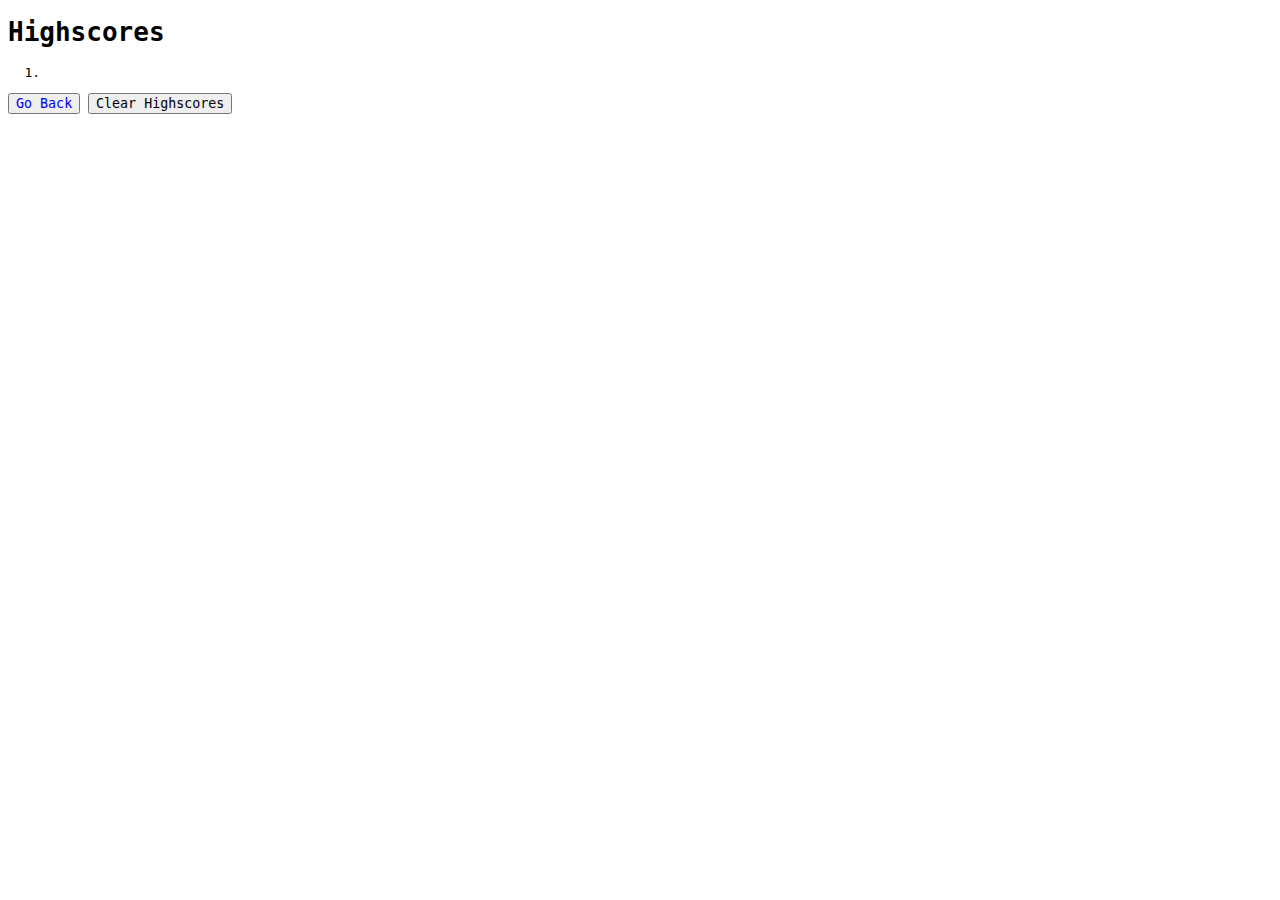
==== highscores.html @ 3e6b8335 "highscores.html added" ====
<!DOCTYPE html>
<html lang="en">
  <head>
    <meta charset="UTF-8" />
    <meta http-equiv="X-UA-Compatible" content="IE=edge" />
    <meta name="viewport" content="width=device-width, initial-scale=1.0" />
    <title>Code Quiz High Scores</title>
    <link rel="stylesheet" href="./assets/css/style.css" />
  </head>
  <body>
    <div id="highscores-screen">
      <h1>Highscores</h1>
      <ol>
        <li></li>
      </ol>
      <button><a href="./index.html">Go Back</a></button>
      <button>Clear Highscores</button>
    </div>
    <script src="./assets/js/script.js"></script>
  </body>
</html>
---- assets/css/style.css ----
* {
  box-sizing: border-box;
  font-family: monospace;
}

#top-section button {
  float: left;
  border: none;
  background-color: #ffff;
}

a {
  text-decoration: none;
}

a:hover {
  color: #bd60e7;
  cursor: pointer;
}

#top-section p {
  float: right;
}

main {
  padding: 100px;
  margin: 100px;
  display: flex;
  flex-direction: column;
  justify-content: center;
}

ul {
  margin: 0;
  padding: 0;
}
ul li {
  width: 200px;
  margin: 10px;
  padding: 10px;
  text-align: left;
  list-style: none;
  background-color: #351c75;
  border-radius: 6px;
  color: #ffff;
}

ul li:hover {
  background: #bd60e7;
  cursor: pointer;
}

button:hover {
  color: #bd60e7;
}

#answer-outcome {
  margin: 0;
  padding: 0;
  font-size: 20px;
  color: #3f3d3d;
  text-align: left;
}

#quiz-end {
  display: none;
}

#highscores ol {
  height: 200px;
  overflow-y: scroll;
}
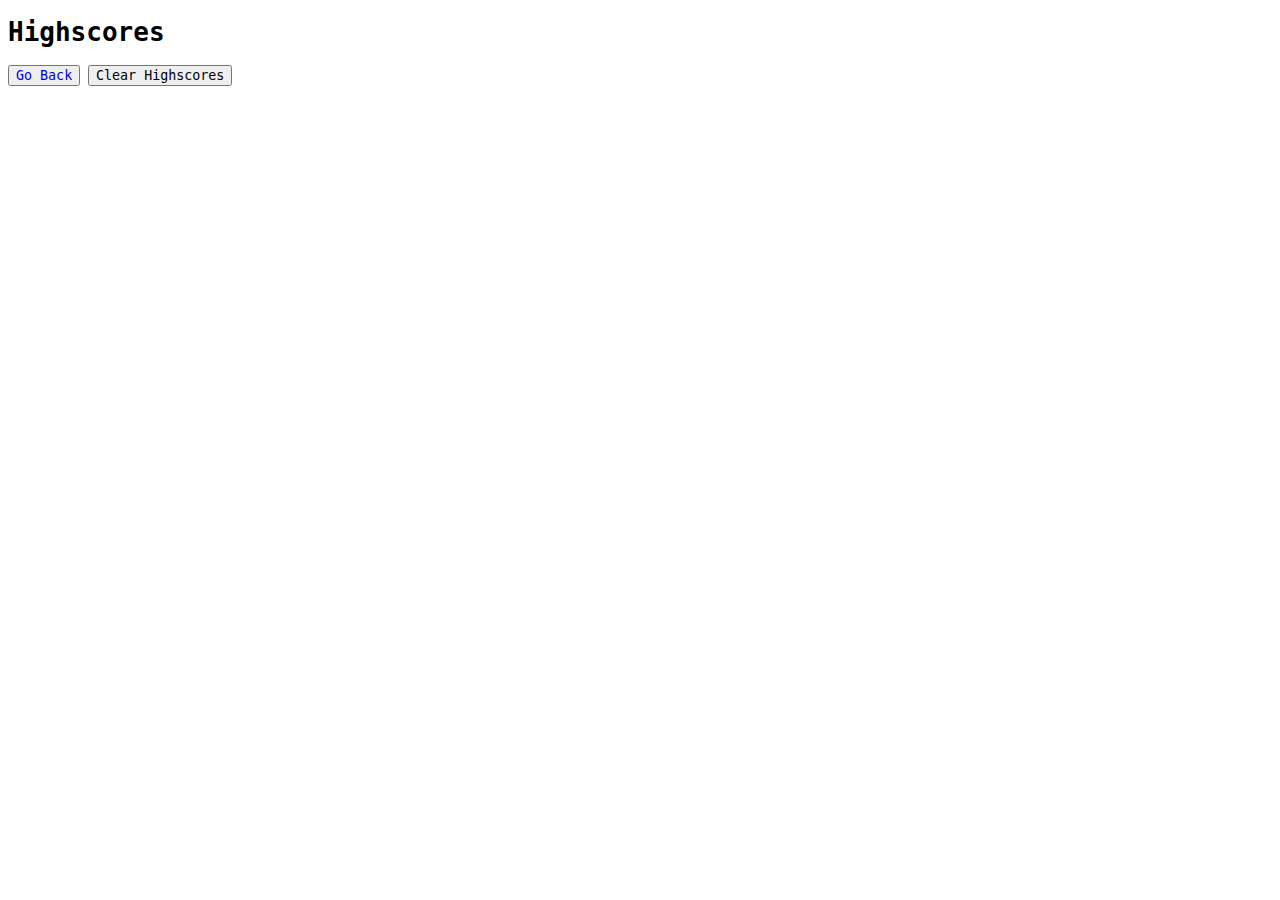
==== commit f6daebca: "js functions added" ====
--- a/highscores.html
+++ b/highscores.html
@@ -10,8 +10,8 @@
   <body>
     <div id="highscores-screen">
       <h1>Highscores</h1>
-      <ol>
-        <li></li>
+      <ol id="#score-display">
+        
       </ol>
       <button><a href="./index.html">Go Back</a></button>
       <button>Clear Highscores</button>
--- a/assets/css/style.css
+++ b/assets/css/style.css
@@ -28,6 +28,11 @@
   display: flex;
   flex-direction: column;
   justify-content: center;
+}
+
+#start {
+  flex-direction: none;
+  width: fit-content;
 }
 
 ul {
@@ -62,7 +67,7 @@
   text-align: left;
 }
 
-#quiz-end {
+.quiz-end {
   display: none;
 }
 
